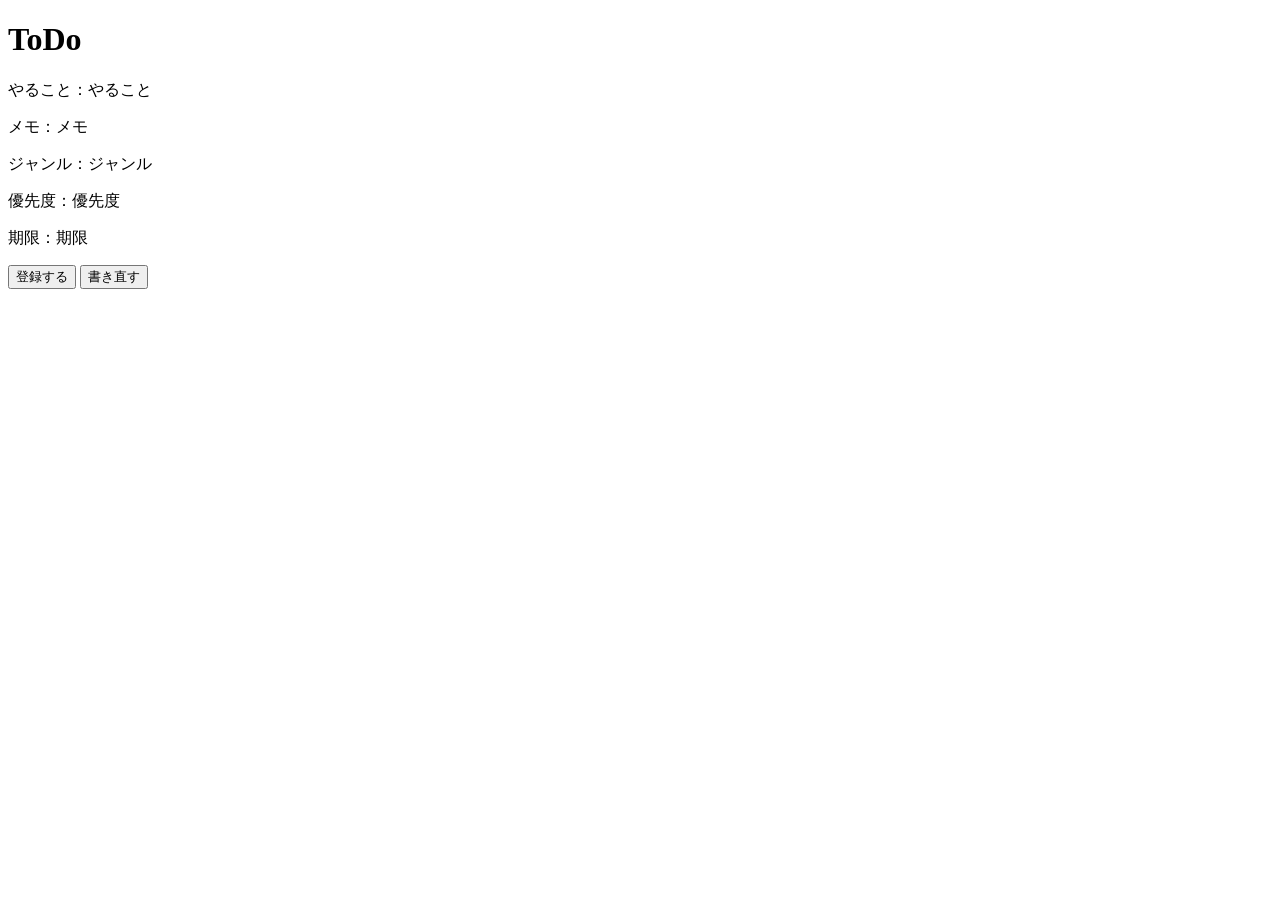
==== src/main/resources/templates/create-confirm.html @ 5acc9b7b "comit" ====
<!DOCTYPE html>
<html lang="ja" xmlns:th="http://www.thymeleaf.org">
<head>
    <meta charset="UTF-8">
    <title>ToDo</title>
    <link rel="stylesheet" href="/css/style.css">
</head>
<body>
    <div class="container">
        <h1 class="page-title">ToDo</h1>

        <p class="confirm-value">やること：<span th:text="${#strings.isEmpty(todo.title) ? '（入力なし）' : todo.title}">やること</span></p>
        <p class="confirm-value">メモ：<span th:text="${#strings.isEmpty(todo.detail) ? '（入力なし）' : todo.detail}">メモ</span></p>
        <p class="confirm-value">ジャンル：<span th:text="${#strings.isEmpty(todo.category) ? '（入力なし）' : todo.category}">ジャンル</span></p>
        <p class="confirm-value">優先度：<span th:text="${todo.priority == null ? '（入力なし）' : (todo.priority == 1 ? '高' : (todo.priority == 2 ? '中' : '低'))}">優先度</span></p>
        <p class="confirm-value">期限：<span th:text="${todo.dueDate == null ? '（入力なし）' : todo.dueDate}">期限</span></p>

        <form th:action="@{/todos}" th:object="${todo}" method="post">
            <input type="hidden" th:field="*{title}">
            <input type="hidden" th:field="*{detail}">
            <input type="hidden" th:field="*{category}">
            <input type="hidden" th:field="*{priority}">
            <input type="hidden" th:field="*{dueDate}">

            <div class="confirm-actions">
                <button class="btn" type="submit">登録する</button>
                <button class="btn sub" type="submit" th:formaction="@{/todos/new}">書き直す</button>
            </div>
        </form>
    </div>
</body>
</html>
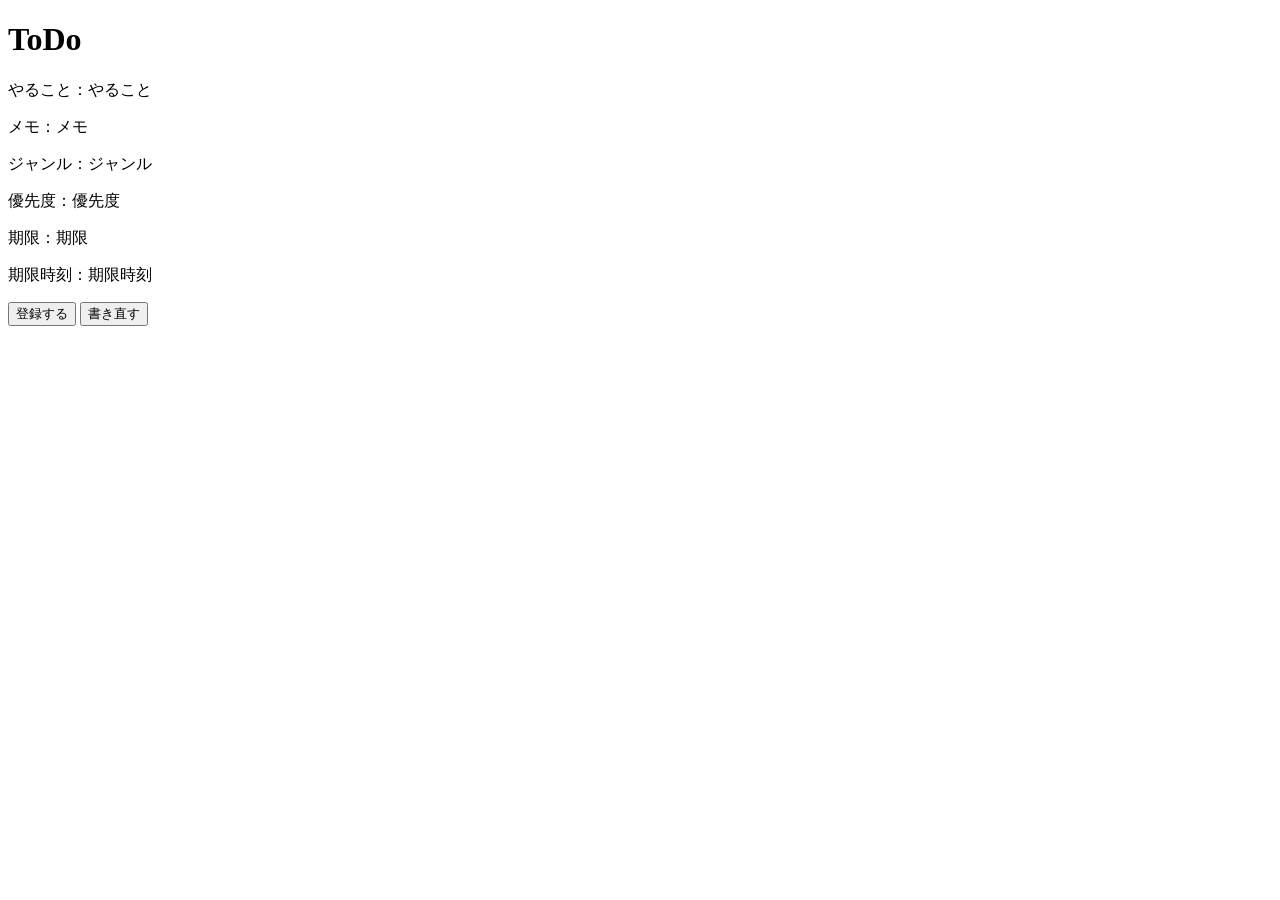
==== commit d62c7c5c: "10/29" ====
--- a/src/main/resources/templates/create-confirm.html
+++ b/src/main/resources/templates/create-confirm.html
@@ -15,12 +15,15 @@
         <p class="confirm-value">優先度：<span th:text="${todo.priority == null ? '（入力なし）' : (todo.priority == 1 ? '高' : (todo.priority == 2 ? '中' : '低'))}">優先度</span></p>
         <p class="confirm-value">期限：<span th:text="${todo.dueDate == null ? '（入力なし）' : todo.dueDate}">期限</span></p>
 
+        <p class="confirm-value">期限時刻：<span th:text="${todo.dueTime == null ? '未入力' : todo.dueTime}">期限時刻</span></p>
+
         <form th:action="@{/todos}" th:object="${todo}" method="post">
             <input type="hidden" th:field="*{title}">
             <input type="hidden" th:field="*{detail}">
             <input type="hidden" th:field="*{category}">
             <input type="hidden" th:field="*{priority}">
             <input type="hidden" th:field="*{dueDate}">
+            <input type="hidden" th:field="*{dueTime}">
 
             <div class="confirm-actions">
                 <button class="btn" type="submit">登録する</button>
